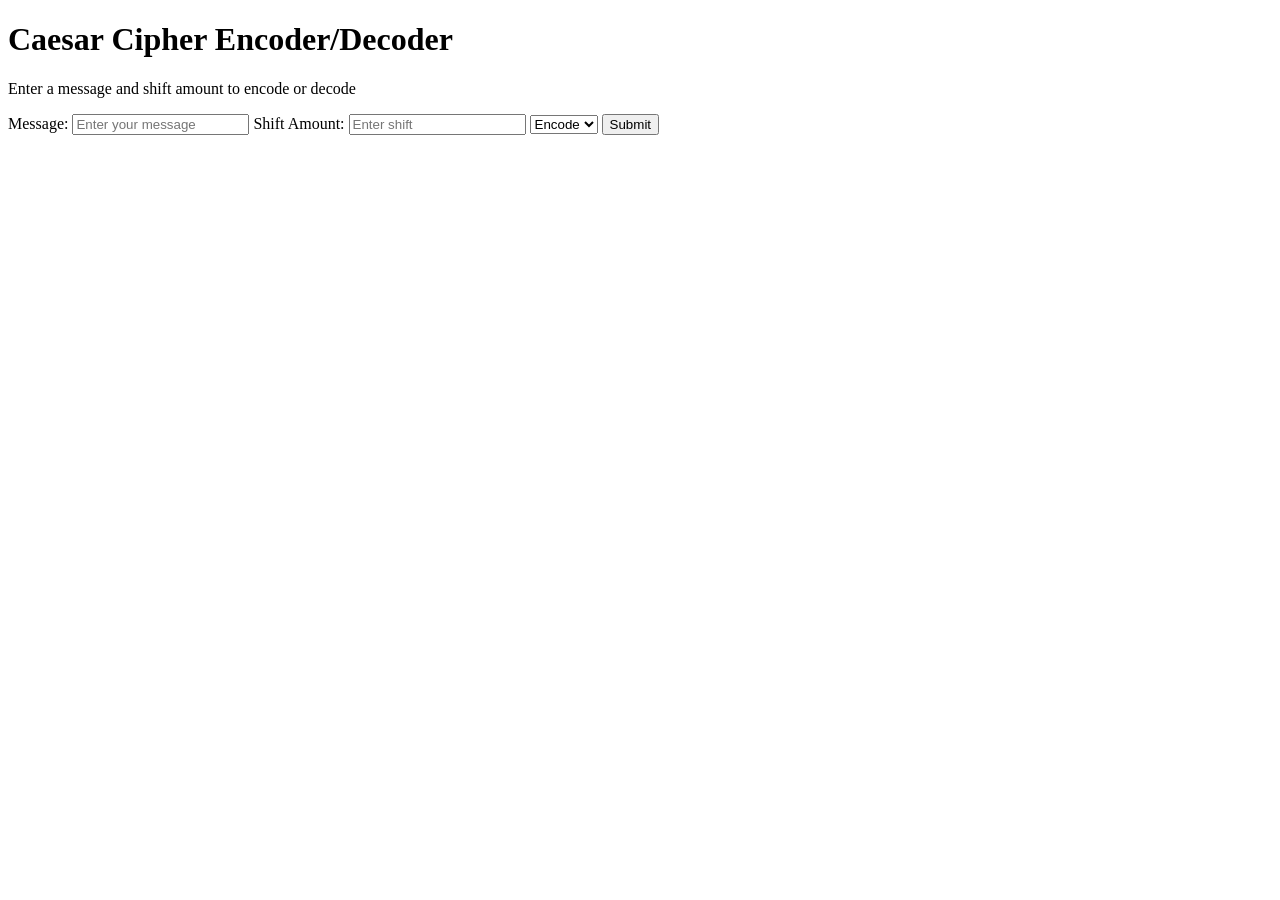
==== templates/index.html @ f1ae14da "Flask Implementation" ====
<!DOCTYPE html>
<html>
    <head>
        <title>Caesar Cipher</title>
    </head>
    <body>
        <h1>Caesar Cipher Encoder/Decoder</h1>
        <p> Enter a message and shift amount to encode or decode</p>
        <!-- Create a form and send that data to results using the POST method -->
        <!-- REMINDER: POST method sends the data to requested body, not URL -->
            <form action = "/result" method = "POST"> 

        <!--Creates a label so that we can store our text-->
            <label>Message: </label>   
        <!--QUICK REFRESHER: If I recall, this should accept a input type of text (string based)
        and will call the input type name. The placeholder text for this label would be 
        the "Enter your message" and would be a required entry.--> 
            <input type = "text" name = "message" placeholder = "Enter your message" required>
        <!-- Create the shift amount label -->
            <label>Shift Amount: </label>
        <!-- Accept an input type of number and then name the given input shift
         and have the placeholder text for the label be enter shift.-->
            <input type = "number" name = "shift" placeholder = "Enter shift">

        <!-- Dropdown menu so that user could pick either 1 or 2 for encoding or decoding -->
            <select name = "choice">
                <option value = "encode">Encode</option>
                <option value = "decode">Decode</option>
            </select>

            <input type = "submit" value = "Submit">

         </form>
    </body>
</html>
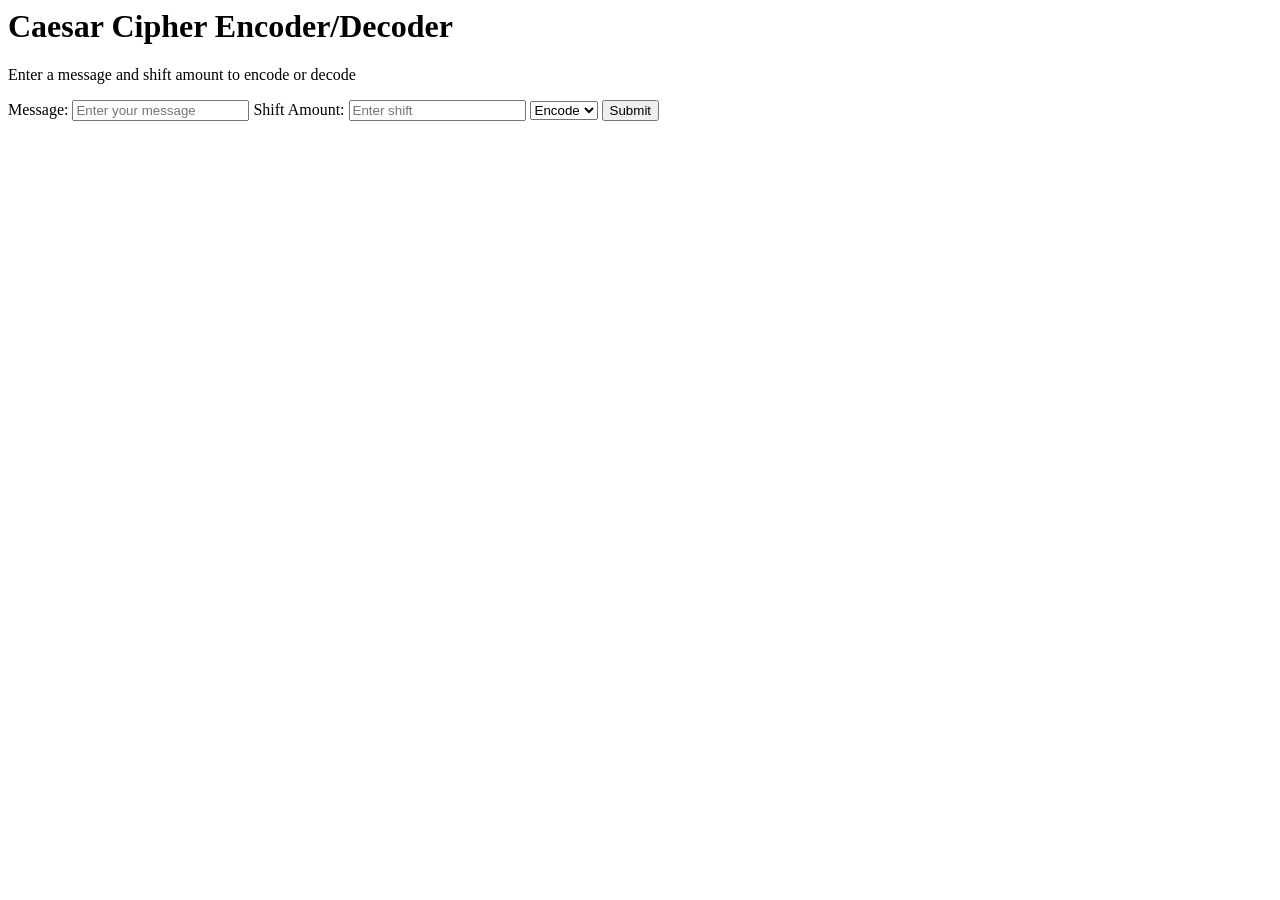
==== commit 0aeb7ebb: "Basic CSS implementation" ====
--- a/templates/index.html
+++ b/templates/index.html
@@ -1,35 +1,39 @@
-<!DOCTYPE html>
+<link rel="stylesheet" href="{{ url_for('static', filename='style.css') }}">
+<!doctype html>
 <html>
-    <head>
-        <title>Caesar Cipher</title>
-    </head>
-    <body>
-        <h1>Caesar Cipher Encoder/Decoder</h1>
-        <p> Enter a message and shift amount to encode or decode</p>
-        <!-- Create a form and send that data to results using the POST method -->
-        <!-- REMINDER: POST method sends the data to requested body, not URL -->
-            <form action = "/result" method = "POST"> 
+  <head>
+    <title>Caesar Cipher</title>
+  </head>
+  <body>
+    <h1>Caesar Cipher Encoder/Decoder</h1>
+    <p>Enter a message and shift amount to encode or decode</p>
+    <!-- Create a form and send that data to results using the POST method -->
+    <!-- REMINDER: POST method sends the data to requested body, not URL -->
+    <form action="/results" method="POST">
+      <!--Creates a label so that we can store our text-->
+      <label>Message: </label>
+      <!--QUICK REFRESHER: If I recall, this should accept a input type of text (string based)
+        and will call the input type name. The placeholder text for this label would be 
+        the "Enter your message" and would be a required entry.-->
+      <input
+        type="text"
+        name="message"
+        placeholder="Enter your message"
+        required
+      />
+      <!-- Create the shift amount label -->
+      <label>Shift Amount: </label>
+      <!-- Accept an input type of number and then name the given input shift
+         and have the placeholder text for the label be enter shift.-->
+      <input type="number" name="shift" placeholder="Enter shift" />
 
-        <!--Creates a label so that we can store our text-->
-            <label>Message: </label>   
-        <!--QUICK REFRESHER: If I recall, this should accept a input type of text (string based)
-        and will call the input type name. The placeholder text for this label would be 
-        the "Enter your message" and would be a required entry.--> 
-            <input type = "text" name = "message" placeholder = "Enter your message" required>
-        <!-- Create the shift amount label -->
-            <label>Shift Amount: </label>
-        <!-- Accept an input type of number and then name the given input shift
-         and have the placeholder text for the label be enter shift.-->
-            <input type = "number" name = "shift" placeholder = "Enter shift">
+      <!-- Dropdown menu so that user could pick either 1 or 2 for encoding or decoding -->
+      <select name="choice">
+        <option value="encode">Encode</option>
+        <option value="decode">Decode</option>
+      </select>
 
-        <!-- Dropdown menu so that user could pick either 1 or 2 for encoding or decoding -->
-            <select name = "choice">
-                <option value = "encode">Encode</option>
-                <option value = "decode">Decode</option>
-            </select>
-
-            <input type = "submit" value = "Submit">
-
-         </form>
-    </body>
-</html>+      <input type="submit" value="Submit" />
+    </form>
+  </body>
+</html>
